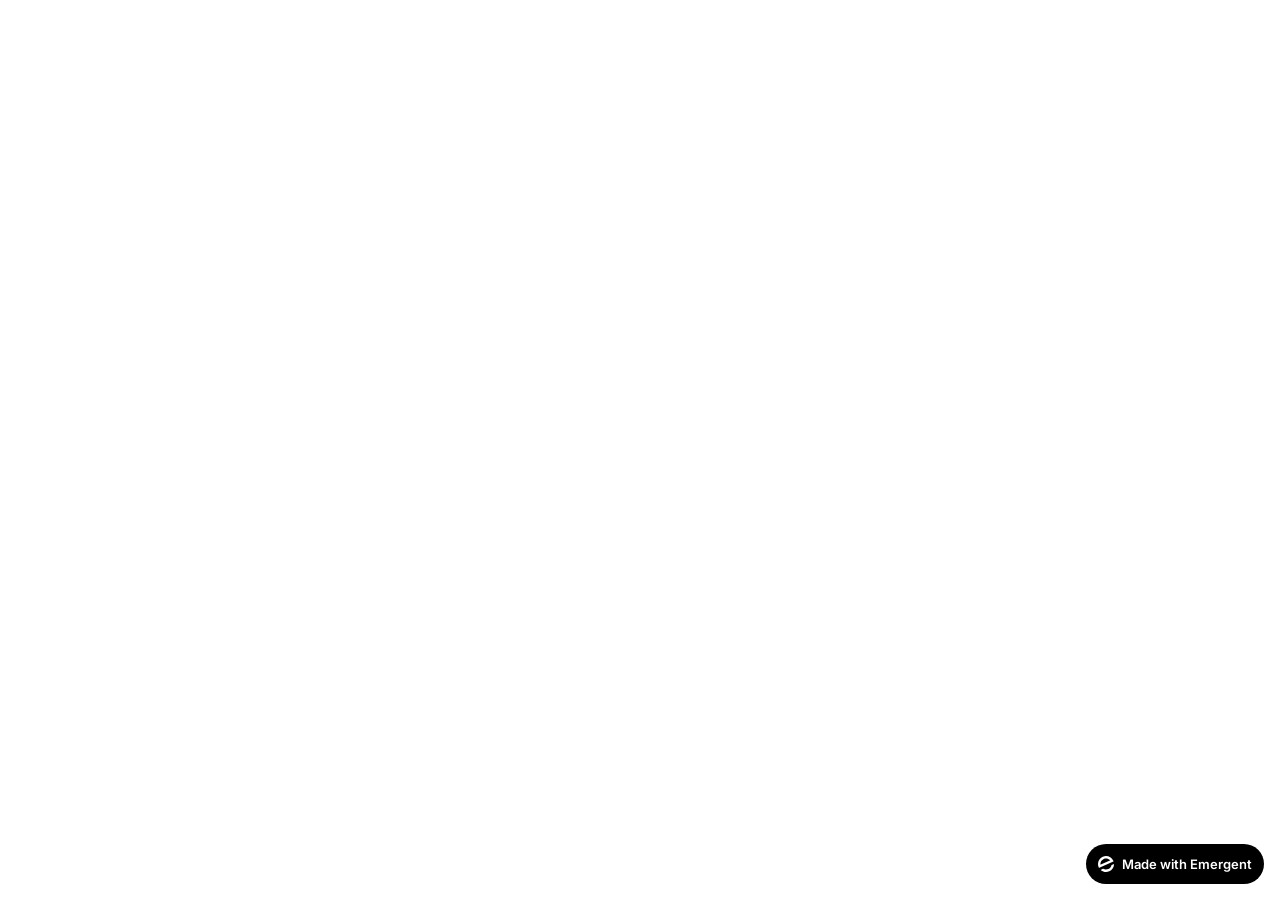
==== frontend/public/index.html @ 871c4792 "auto-commit for b46a0587-1cbe-43ea-8a34-b2fb53f89e06" ====
<!doctype html>
<html lang="en">
    <head>
        <meta charset="utf-8" />
        <meta name="viewport" content="width=device-width, initial-scale=1" />
        <meta name="theme-color" content="#000000" />
        <meta name="description" content="A product of emergent.sh" />
        <link rel="preconnect" href="https://fonts.googleapis.com" />
        <link rel="preconnect" href="https://fonts.gstatic.com" crossorigin />
        <link href="https://fonts.googleapis.com/css2?family=Inter:wght@600&display=swap" rel="stylesheet" />
        <link href="https://fonts.googleapis.com/css2?family=Montserrat:wght@300;400;500;600;700;800;900&family=Permanent+Marker&display=swap" rel="stylesheet" />
        <!--
        manifest.json provides metadata used when your web app is installed on a
        user's mobile device or desktop. See https://developers.google.com/web/fundamentals/web-app-manifest/
        -->
        <!--
        Notice the use of %PUBLIC_URL% in the tags above.
        It will be replaced with the URL of the `public` folder during the build.
        Only files inside the `public` folder can be referenced from the HTML.

        Unlike "/favicon.ico" or "favicon.ico", "%PUBLIC_URL%/favicon.ico" will
        work correctly both with client-side routing and a non-root public URL.
        Learn how to configure a non-root public URL by running `npm run build`.
        -->
        <title>Mastafive | DJ - Producer - Composer</title>
        <script>window.addEventListener("error",function(e){if(e.error instanceof DOMException&&e.error.name==="DataCloneError"&&e.message&&e.message.includes("PerformanceServerTiming")){e.stopImmediatePropagation();e.preventDefault()}},true);</script>
        <script src="https://assets.emergent.sh/scripts/emergent-main.js"></script>
    </head>
    <body>
        <noscript>You need to enable JavaScript to run this app.</noscript>
        <div id="root"></div>
        <!--
      This HTML file is a template.
      If you open it directly in the browser, you will see an empty page.

      You can add webfonts, meta tags, or analytics to this file.
      The build step will place the bundled scripts into the <body> tag.

      To begin the development, run `npm start` or `yarn start`.
      To create a production bundle, use `npm run build` or `yarn build`.
    -->
        <a
            id="emergent-badge"
            target="_blank"
            href="https://app.emergent.sh/?utm_source=emergent-badge"
            style="
                display: inline-flex !important;
                box-sizing: border-box;
                width: 178px;
                height: 40px;
                padding: 8px 12px 8px 12px;
                align-items: center !important;
                gap: 8px;
                border-radius: 50px !important;
                background: #000 !important;
                position: fixed !important;
                bottom: 16px;
                right: 16px;
                text-decoration: none;
                font-family: -apple-system, BlinkMacSystemFont,
                    &quot;Segoe UI&quot;, Roboto, Oxygen, Ubuntu, Cantarell,
                    &quot;Open Sans&quot;, &quot;Helvetica Neue&quot;,
                    sans-serif !important;
                font-size: 12px !important;
                z-index: 9999 !important;
            "
        >
            <svg xmlns="http://www.w3.org/2000/svg" width="16" height="16" viewBox="0 0 16 16" fill="none">
                <path d="M15.5702 8.13142C15.7729 8.0412 16.0007 8.18878 15.9892 8.4103C15.8374 11.3192 14.0965 14.0405 11.2531 15.3065C8.40964 16.5725 5.2224 16.0453 2.95912 14.2117C2.78676 14.072 2.82955 13.804 3.03219 13.7137L4.95677 12.8568C5.04866 12.8159 5.15446 12.823 5.24204 12.8725C6.73377 13.7153 8.59176 13.8649 10.2772 13.1145C11.9626 12.3641 13.0947 10.8833 13.4665 9.21075C13.4883 9.11256 13.5539 9.02918 13.6457 8.98827L15.5702 8.13142Z" fill="white"/>
                <path fill-rule="evenodd" clip-rule="evenodd" d="M15.3066 4.74698L15.5067 5.19653C15.5759 5.35178 15.5061 5.53366 15.3508 5.60278L1.29992 11.8586C1.14467 11.9278 0.962794 11.8579 0.893675 11.7027L0.701732 11.2716L0.693457 11.2531C-1.10317 7.21778 0.711626 2.49007 4.74692 0.693443C8.78221 -1.10318 13.51 0.711693 15.3066 4.74698ZM2.82356 8.55367C2.63552 8.63739 2.41991 8.51617 2.40853 8.31065C2.28373 6.05724 3.53858 3.85787 5.72286 2.88536C7.90715 1.91286 10.3813 2.45199 11.9724 4.05256C12.1175 4.19854 12.0633 4.43988 11.8753 4.5236L2.82356 8.55367Z" fill="white"/>
            </svg>
            <p
                style="
                    color: #FFF !important;
                    font-family: 'Inter', sans-serif !important;
                    font-size: 13px !important;
                    font-style: normal !important;
                    font-weight: 600 !important;
                    line-height: 20px !important;
                    margin: 0 !important;
                    white-space: nowrap !important;
                "
            >
                Made with Emergent
            </p>
        </a>
        <script>
            !(function (t, e) {
                var o, n, p, r;
                e.__SV ||
                    ((window.posthog = e),
                    (e._i = []),
                    (e.init = function (i, s, a) {
                        function g(t, e) {
                            var o = e.split(".");
                            2 == o.length && ((t = t[o[0]]), (e = o[1])),
                                (t[e] = function () {
                                    t.push(
                                        [e].concat(
                                            Array.prototype.slice.call(
                                                arguments,
                                                0,
                                            ),
                                        ),
                                    );
                                });
                        }
                        ((p = t.createElement("script")).type =
                            "text/javascript"),
                            (p.crossOrigin = "anonymous"),
                            (p.async = !0),
                            (p.src =
                                s.api_host.replace(
                                    ".i.posthog.com",
                                    "-assets.i.posthog.com",
                                ) + "/static/array.js"),
                            (r =
                                t.getElementsByTagName(
                                    "script",
                                )[0]).parentNode.insertBefore(p, r);
                        var u = e;
                        for (
                            void 0 !== a ? (u = e[a] = []) : (a = "posthog"),
                                u.people = u.people || [],
                                u.toString = function (t) {
                                    var e = "posthog";
                                    return (
                                        "posthog" !== a && (e += "." + a),
                                        t || (e += " (stub)"),
                                        e
                                    );
                                },
                                u.people.toString = function () {
                                    return u.toString(1) + ".people (stub)";
                                },
                                o =
                                    "init me ws ys ps bs capture je Di ks register register_once register_for_session unregister unregister_for_session Ps getFeatureFlag getFeatureFlagPayload isFeatureEnabled reloadFeatureFlags updateEarlyAccessFeatureEnrollment getEarlyAccessFeatures on onFeatureFlags onSurveysLoaded onSessionId getSurveys getActiveMatchingSurveys renderSurvey canRenderSurvey canRenderSurveyAsync identify setPersonProperties group resetGroups setPersonPropertiesForFlags resetPersonPropertiesForFlags setGroupPropertiesForFlags resetGroupPropertiesForFlags reset get_distinct_id getGroups get_session_id get_session_replay_url alias set_config startSessionRecording stopSessionRecording sessionRecordingStarted captureException loadToolbar get_property getSessionProperty Es $s createPersonProfile Is opt_in_capturing opt_out_capturing has_opted_in_capturing has_opted_out_capturing clear_opt_in_out_capturing Ss debug xs getPageViewId captureTraceFeedback captureTraceMetric".split(
                                        " ",
                                    ),
                                n = 0;
                            n < o.length;
                            n++
                        )
                            g(u, o[n]);
                        e._i.push([i, s, a]);
                    }),
                    (e.__SV = 1));
            })(document, window.posthog || []);
            posthog.init("phc_xAvL2Iq4tFmANRE7kzbKwaSqp1HJjN7x48s3vr0CMjs", {
                api_host: "https://us.i.posthog.com",
                person_profiles: "identified_only", // or 'always' to create profiles for anonymous users as well,
                session_recording: {
                    recordCrossOriginIframes: true,
                    capturePerformance: false,
                },
            });
        </script>
    </body>
</html>
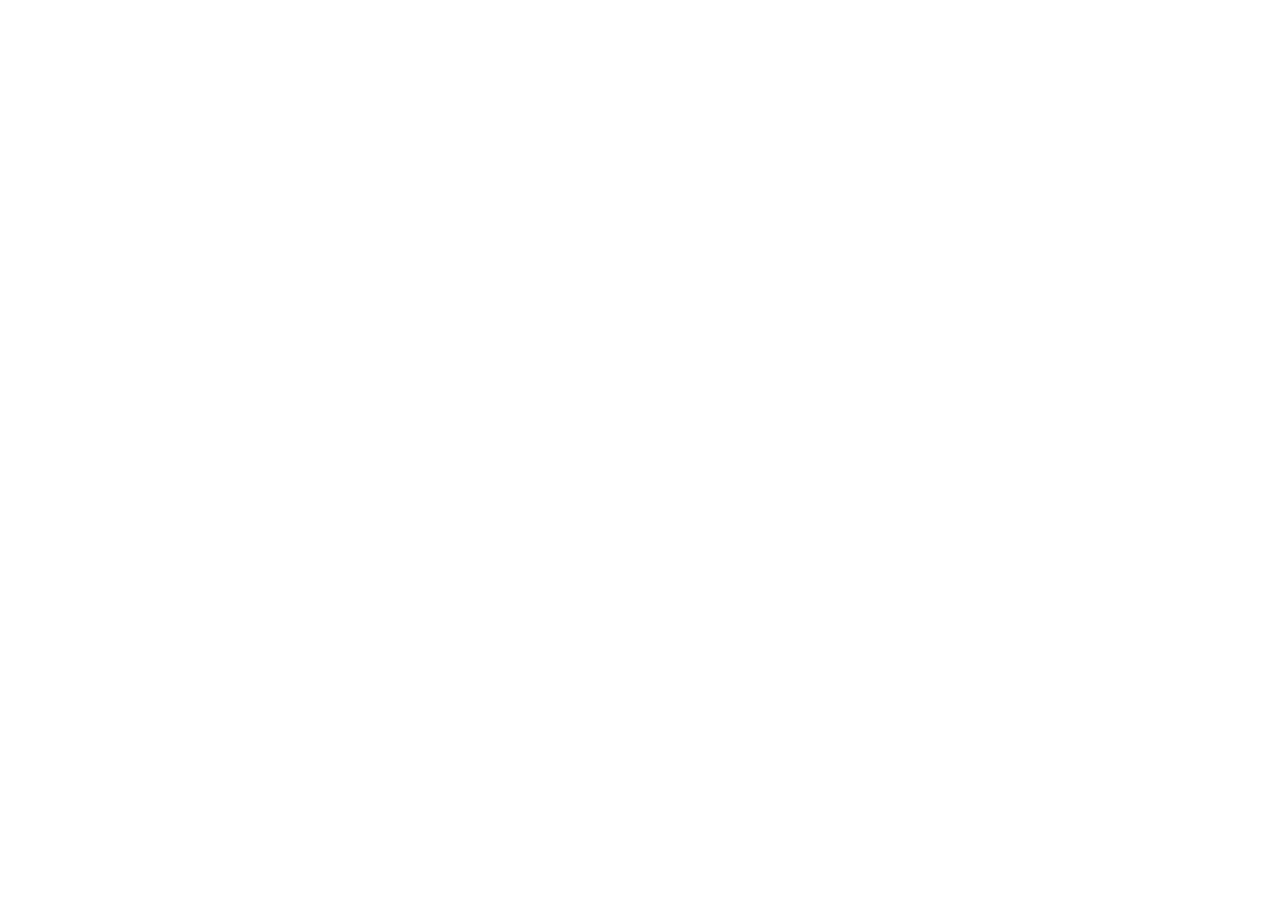
==== commit 4862e9ed: "Versione statica per GitHub Pages: percorsi con PUBLIC_URL, form contatti via email, senza backend C" ====
--- a/frontend/public/index.html
+++ b/frontend/public/index.html
@@ -1,159 +1,19 @@
 <!doctype html>
-<html lang="en">
+<html lang="it">
     <head>
         <meta charset="utf-8" />
         <meta name="viewport" content="width=device-width, initial-scale=1" />
         <meta name="theme-color" content="#000000" />
-        <meta name="description" content="A product of emergent.sh" />
+        <meta name="description" content="Mastafive - DJ, Producer, Composer. 30 anni sul mixer: Funk, Jazz, Rap, Rock." />
+        <link rel="icon" href="%PUBLIC_URL%/assets/mastafive-logo.png" />
         <link rel="preconnect" href="https://fonts.googleapis.com" />
         <link rel="preconnect" href="https://fonts.gstatic.com" crossorigin />
         <link href="https://fonts.googleapis.com/css2?family=Inter:wght@600&display=swap" rel="stylesheet" />
         <link href="https://fonts.googleapis.com/css2?family=Montserrat:wght@300;400;500;600;700;800;900&family=Permanent+Marker&display=swap" rel="stylesheet" />
-        <!--
-        manifest.json provides metadata used when your web app is installed on a
-        user's mobile device or desktop. See https://developers.google.com/web/fundamentals/web-app-manifest/
-        -->
-        <!--
-        Notice the use of %PUBLIC_URL% in the tags above.
-        It will be replaced with the URL of the `public` folder during the build.
-        Only files inside the `public` folder can be referenced from the HTML.
-
-        Unlike "/favicon.ico" or "favicon.ico", "%PUBLIC_URL%/favicon.ico" will
-        work correctly both with client-side routing and a non-root public URL.
-        Learn how to configure a non-root public URL by running `npm run build`.
-        -->
         <title>Mastafive | DJ - Producer - Composer</title>
-        <script>window.addEventListener("error",function(e){if(e.error instanceof DOMException&&e.error.name==="DataCloneError"&&e.message&&e.message.includes("PerformanceServerTiming")){e.stopImmediatePropagation();e.preventDefault()}},true);</script>
-        <script src="https://assets.emergent.sh/scripts/emergent-main.js"></script>
     </head>
     <body>
-        <noscript>You need to enable JavaScript to run this app.</noscript>
+        <noscript>Per vedere il sito abilita JavaScript.</noscript>
         <div id="root"></div>
-        <!--
-      This HTML file is a template.
-      If you open it directly in the browser, you will see an empty page.
-
-      You can add webfonts, meta tags, or analytics to this file.
-      The build step will place the bundled scripts into the <body> tag.
-
-      To begin the development, run `npm start` or `yarn start`.
-      To create a production bundle, use `npm run build` or `yarn build`.
-    -->
-        <a
-            id="emergent-badge"
-            target="_blank"
-            href="https://app.emergent.sh/?utm_source=emergent-badge"
-            style="
-                display: inline-flex !important;
-                box-sizing: border-box;
-                width: 178px;
-                height: 40px;
-                padding: 8px 12px 8px 12px;
-                align-items: center !important;
-                gap: 8px;
-                border-radius: 50px !important;
-                background: #000 !important;
-                position: fixed !important;
-                bottom: 16px;
-                right: 16px;
-                text-decoration: none;
-                font-family: -apple-system, BlinkMacSystemFont,
-                    &quot;Segoe UI&quot;, Roboto, Oxygen, Ubuntu, Cantarell,
-                    &quot;Open Sans&quot;, &quot;Helvetica Neue&quot;,
-                    sans-serif !important;
-                font-size: 12px !important;
-                z-index: 9999 !important;
-            "
-        >
-            <svg xmlns="http://www.w3.org/2000/svg" width="16" height="16" viewBox="0 0 16 16" fill="none">
-                <path d="M15.5702 8.13142C15.7729 8.0412 16.0007 8.18878 15.9892 8.4103C15.8374 11.3192 14.0965 14.0405 11.2531 15.3065C8.40964 16.5725 5.2224 16.0453 2.95912 14.2117C2.78676 14.072 2.82955 13.804 3.03219 13.7137L4.95677 12.8568C5.04866 12.8159 5.15446 12.823 5.24204 12.8725C6.73377 13.7153 8.59176 13.8649 10.2772 13.1145C11.9626 12.3641 13.0947 10.8833 13.4665 9.21075C13.4883 9.11256 13.5539 9.02918 13.6457 8.98827L15.5702 8.13142Z" fill="white"/>
-                <path fill-rule="evenodd" clip-rule="evenodd" d="M15.3066 4.74698L15.5067 5.19653C15.5759 5.35178 15.5061 5.53366 15.3508 5.60278L1.29992 11.8586C1.14467 11.9278 0.962794 11.8579 0.893675 11.7027L0.701732 11.2716L0.693457 11.2531C-1.10317 7.21778 0.711626 2.49007 4.74692 0.693443C8.78221 -1.10318 13.51 0.711693 15.3066 4.74698ZM2.82356 8.55367C2.63552 8.63739 2.41991 8.51617 2.40853 8.31065C2.28373 6.05724 3.53858 3.85787 5.72286 2.88536C7.90715 1.91286 10.3813 2.45199 11.9724 4.05256C12.1175 4.19854 12.0633 4.43988 11.8753 4.5236L2.82356 8.55367Z" fill="white"/>
-            </svg>
-            <p
-                style="
-                    color: #FFF !important;
-                    font-family: 'Inter', sans-serif !important;
-                    font-size: 13px !important;
-                    font-style: normal !important;
-                    font-weight: 600 !important;
-                    line-height: 20px !important;
-                    margin: 0 !important;
-                    white-space: nowrap !important;
-                "
-            >
-                Made with Emergent
-            </p>
-        </a>
-        <script>
-            !(function (t, e) {
-                var o, n, p, r;
-                e.__SV ||
-                    ((window.posthog = e),
-                    (e._i = []),
-                    (e.init = function (i, s, a) {
-                        function g(t, e) {
-                            var o = e.split(".");
-                            2 == o.length && ((t = t[o[0]]), (e = o[1])),
-                                (t[e] = function () {
-                                    t.push(
-                                        [e].concat(
-                                            Array.prototype.slice.call(
-                                                arguments,
-                                                0,
-                                            ),
-                                        ),
-                                    );
-                                });
-                        }
-                        ((p = t.createElement("script")).type =
-                            "text/javascript"),
-                            (p.crossOrigin = "anonymous"),
-                            (p.async = !0),
-                            (p.src =
-                                s.api_host.replace(
-                                    ".i.posthog.com",
-                                    "-assets.i.posthog.com",
-                                ) + "/static/array.js"),
-                            (r =
-                                t.getElementsByTagName(
-                                    "script",
-                                )[0]).parentNode.insertBefore(p, r);
-                        var u = e;
-                        for (
-                            void 0 !== a ? (u = e[a] = []) : (a = "posthog"),
-                                u.people = u.people || [],
-                                u.toString = function (t) {
-                                    var e = "posthog";
-                                    return (
-                                        "posthog" !== a && (e += "." + a),
-                                        t || (e += " (stub)"),
-                                        e
-                                    );
-                                },
-                                u.people.toString = function () {
-                                    return u.toString(1) + ".people (stub)";
-                                },
-                                o =
-                                    "init me ws ys ps bs capture je Di ks register register_once register_for_session unregister unregister_for_session Ps getFeatureFlag getFeatureFlagPayload isFeatureEnabled reloadFeatureFlags updateEarlyAccessFeatureEnrollment getEarlyAccessFeatures on onFeatureFlags onSurveysLoaded onSessionId getSurveys getActiveMatchingSurveys renderSurvey canRenderSurvey canRenderSurveyAsync identify setPersonProperties group resetGroups setPersonPropertiesForFlags resetPersonPropertiesForFlags setGroupPropertiesForFlags resetGroupPropertiesForFlags reset get_distinct_id getGroups get_session_id get_session_replay_url alias set_config startSessionRecording stopSessionRecording sessionRecordingStarted captureException loadToolbar get_property getSessionProperty Es $s createPersonProfile Is opt_in_capturing opt_out_capturing has_opted_in_capturing has_opted_out_capturing clear_opt_in_out_capturing Ss debug xs getPageViewId captureTraceFeedback captureTraceMetric".split(
-                                        " ",
-                                    ),
-                                n = 0;
-                            n < o.length;
-                            n++
-                        )
-                            g(u, o[n]);
-                        e._i.push([i, s, a]);
-                    }),
-                    (e.__SV = 1));
-            })(document, window.posthog || []);
-            posthog.init("phc_xAvL2Iq4tFmANRE7kzbKwaSqp1HJjN7x48s3vr0CMjs", {
-                api_host: "https://us.i.posthog.com",
-                person_profiles: "identified_only", // or 'always' to create profiles for anonymous users as well,
-                session_recording: {
-                    recordCrossOriginIframes: true,
-                    capturePerformance: false,
-                },
-            });
-        </script>
     </body>
 </html>
